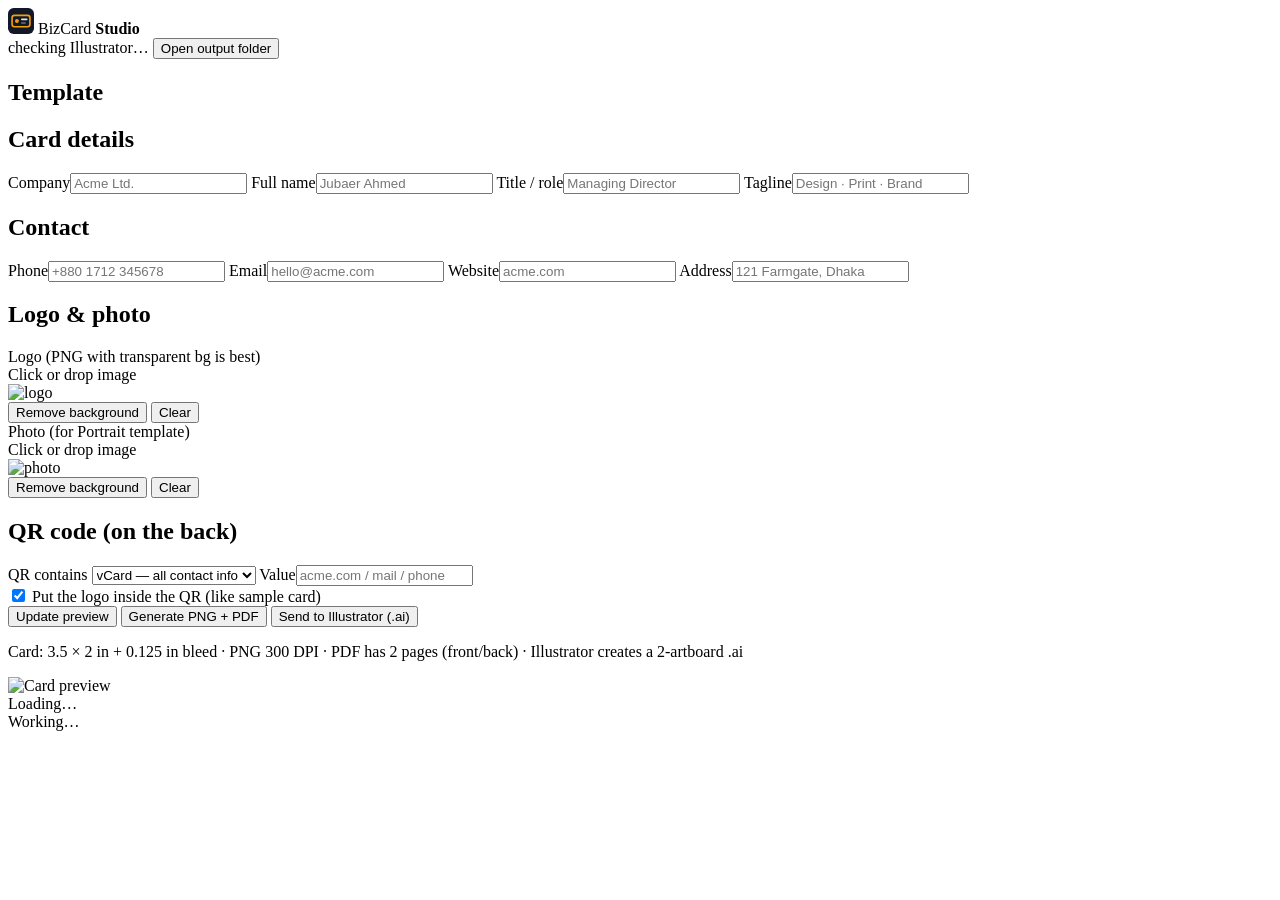
==== app/web/index.html @ 34bd5bdd "initile" ====
<!doctype html>
<html lang="en">
<head>
<meta charset="utf-8">
<meta name="viewport" content="width=device-width, initial-scale=1">
<title>BizCard Studio</title>
<link rel="icon" href="data:image/svg+xml,%3Csvg xmlns='http://www.w3.org/2000/svg' viewBox='0 0 32 32'%3E%3Crect width='32' height='32' rx='7' fill='%23111827'/%3E%3Crect x='5' y='9' width='22' height='14' rx='3' fill='none' stroke='%23f59e0b' stroke-width='2'/%3E%3Ccircle cx='11' cy='16' r='2.4' fill='%23f59e0b'/%3E%3Crect x='16' y='13' width='8' height='2' rx='1' fill='%23e5e7eb'/%3E%3Crect x='16' y='17.5' width='6' height='2' rx='1' fill='%236b7280'/%3E%3C/svg%3E">
<link rel="stylesheet" href="/static/style.css">
</head>
<body>
<header>
  <div class="brand">
    <svg width="26" height="26" viewBox="0 0 32 32" aria-hidden="true"><rect width="32" height="32" rx="7" fill="#111827"/><rect x="5" y="9" width="22" height="14" rx="3" fill="none" stroke="#f59e0b" stroke-width="2"/><circle cx="11" cy="16" r="2.4" fill="#f59e0b"/><rect x="16" y="13" width="8" height="2" rx="1" fill="#e5e7eb"/><rect x="16" y="17.5" width="6" height="2" rx="1" fill="#6b7280"/></svg>
    BizCard <b>Studio</b>
  </div>
  <div class="head-right">
    <span id="fontNote" class="chip subtle" title="Font used by the Noir Classic template"></span>
    <span id="aiStatus" class="chip subtle">checking Illustrator…</span>
    <button id="openFolder" class="ghost" type="button">Open output folder</button>
  </div>
</header>

<main>
  <aside class="panel">
    <section>
      <h2>Template</h2>
      <div id="templates" class="tpl-grid"></div>
    </section>

    <section>
      <h2>Card details</h2>
      <div class="grid2">
        <label>Company<input data-f="company" placeholder="Acme Ltd."></label>
        <label>Full name<input data-f="name" placeholder="Jubaer Ahmed"></label>
        <label>Title / role<input data-f="title" placeholder="Managing Director"></label>
        <label>Tagline<input data-f="tagline" placeholder="Design · Print · Brand"></label>
      </div>
    </section>

    <section>
      <h2>Contact</h2>
      <div class="grid2">
        <label>Phone<input data-f="phone" placeholder="+880 1712 345678"></label>
        <label>Email<input data-f="email" placeholder="hello@acme.com"></label>
        <label>Website<input data-f="website" placeholder="acme.com"></label>
        <label>Address<input data-f="address" placeholder="121 Farmgate, Dhaka"></label>
      </div>
    </section>

    <section>
      <h2>Logo &amp; photo</h2>
      <div class="row2">
        <div class="upbox">
          <span class="up-title">Logo (PNG with transparent bg is best)</span>
          <div class="dropzone" data-kind="logos"><input type="file" accept="image/*" hidden>
            <span class="dz-hint">Click or drop image</span>
          </div>
          <div class="thumbrow hidden">
            <img alt="logo">
            <div class="thumb-btns">
              <button type="button" class="mini" data-bg="logos">Remove background</button>
              <button type="button" class="mini danger" data-clear="logos">Clear</button>
            </div>
          </div>
        </div>
        <div class="upbox">
          <span class="up-title">Photo (for Portrait template)</span>
          <div class="dropzone" data-kind="photos"><input type="file" accept="image/*" hidden>
            <span class="dz-hint">Click or drop image</span>
          </div>
          <div class="thumbrow hidden">
            <img alt="photo">
            <div class="thumb-btns">
              <button type="button" class="mini" data-bg="photos">Remove background</button>
              <button type="button" class="mini danger" data-clear="photos">Clear</button>
            </div>
          </div>
        </div>
      </div>
    </section>

    <section>
      <h2>QR code (on the back)</h2>
      <div class="grid2">
        <label>QR contains
          <select id="qrType">
            <option value="vcard">vCard — all contact info</option>
            <option value="url">Website link</option>
            <option value="email">Email</option>
            <option value="phone">Phone number</option>
            <option value="none">No QR code</option>
          </select>
        </label>
        <label id="qrValueWrap" class="hidden">Value<input id="qrValue" placeholder="acme.com / mail / phone"></label>
      </div>
      <label class="check"><input type="checkbox" id="qrLogo" checked> Put the logo inside the QR (like sample card)</label>
    </section>

    <div class="actions">
      <button id="btnPreview" class="primary" type="button">Update preview</button>
      <button id="btnGenerate" type="button">Generate PNG + PDF</button>
      <button id="btnAI" type="button">Send to Illustrator (.ai)</button>
    </div>
    <p class="hint">Card: 3.5 × 2 in + 0.125 in bleed · PNG 300 DPI · PDF has 2 pages (front/back) · Illustrator creates a 2-artboard .ai</p>
  </aside>

  <section class="stage">
    <div class="preview-wrap">
      <img id="preview" alt="Card preview">
      <div class="muted" id="previewInfo">Loading…</div>
    </div>
    <div id="outputs" class="outputs"></div>
  </section>
</main>

<div id="busy" class="overlay hidden"><div class="spinner"></div><span id="busyText">Working…</span></div>
<div id="toast" class="toast hidden"></div>

<script src="/static/app.js"></script>
</body>
</html>
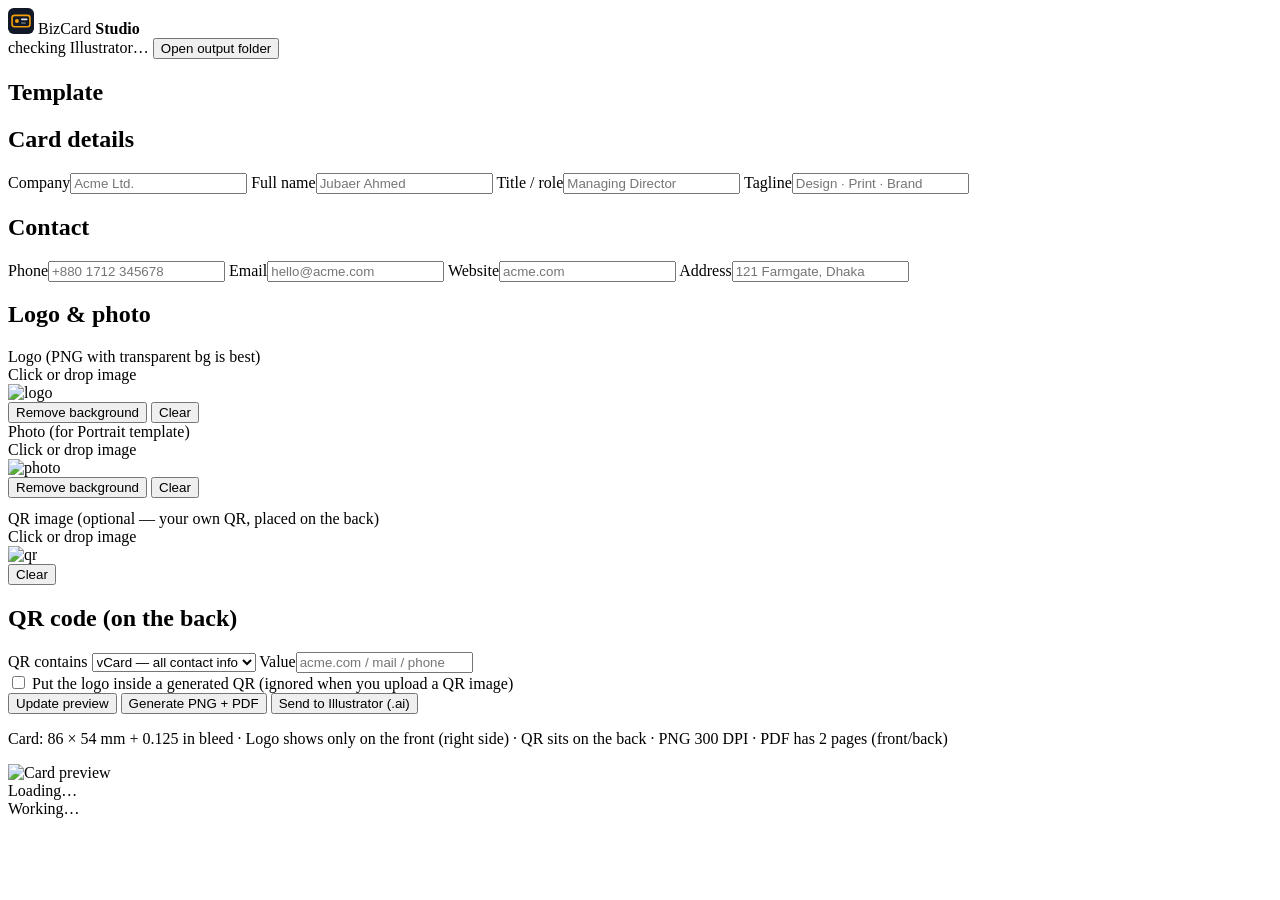
==== commit 6ebc93ed: "feat: add QR image upload functionality and update templates - Introduced a new optional QR image up" ====
--- a/app/web/index.html
+++ b/app/web/index.html
@@ -77,6 +77,21 @@
           </div>
         </div>
       </div>
+      <div class="row2" style="margin-top:12px">
+        <div class="upbox">
+          <span class="up-title">QR image (optional — your own QR, placed on the back)</span>
+          <div class="dropzone" data-kind="qr"><input type="file" accept="image/*" hidden>
+            <span class="dz-hint">Click or drop image</span>
+          </div>
+          <div class="thumbrow hidden">
+            <img alt="qr">
+            <div class="thumb-btns">
+              <button type="button" class="mini danger" data-clear="qr">Clear</button>
+            </div>
+          </div>
+        </div>
+        <div></div>
+      </div>
     </section>
 
     <section>
@@ -93,7 +108,7 @@
         </label>
         <label id="qrValueWrap" class="hidden">Value<input id="qrValue" placeholder="acme.com / mail / phone"></label>
       </div>
-      <label class="check"><input type="checkbox" id="qrLogo" checked> Put the logo inside the QR (like sample card)</label>
+      <label class="check"><input type="checkbox" id="qrLogo"> Put the logo inside a generated QR (ignored when you upload a QR image)</label>
     </section>
 
     <div class="actions">
@@ -101,7 +116,7 @@
       <button id="btnGenerate" type="button">Generate PNG + PDF</button>
       <button id="btnAI" type="button">Send to Illustrator (.ai)</button>
     </div>
-    <p class="hint">Card: 3.5 × 2 in + 0.125 in bleed · PNG 300 DPI · PDF has 2 pages (front/back) · Illustrator creates a 2-artboard .ai</p>
+    <p class="hint">Card: 86 × 54 mm + 0.125 in bleed · Logo shows only on the front (right side) · QR sits on the back · PNG 300 DPI · PDF has 2 pages (front/back)</p>
   </aside>
 
   <section class="stage">
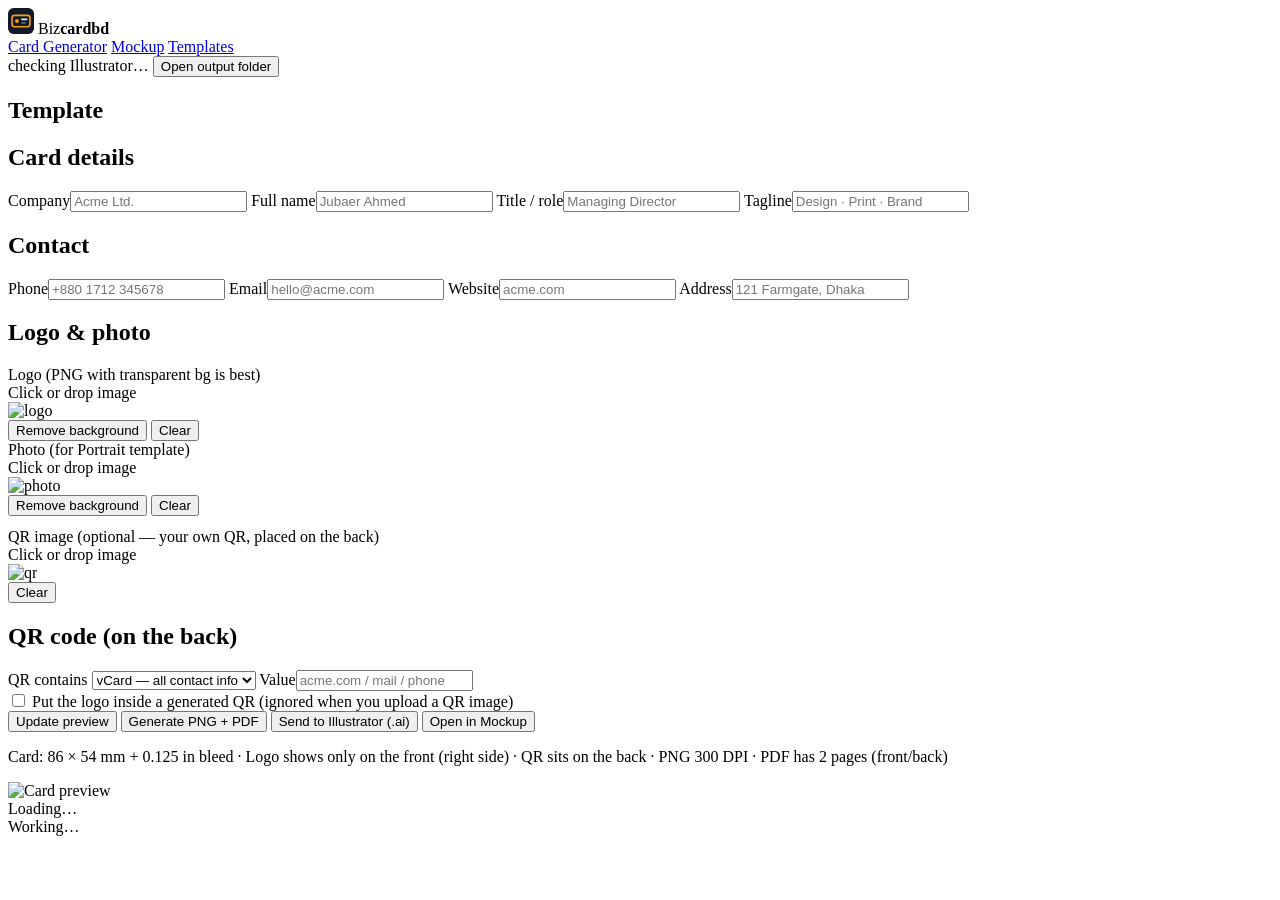
==== commit 391e4c87: "feat: update title and branding, add navigation to mockup page - Changed the title from "BizCard Stu" ====
--- a/app/web/index.html
+++ b/app/web/index.html
@@ -3,7 +3,7 @@
 <head>
 <meta charset="utf-8">
 <meta name="viewport" content="width=device-width, initial-scale=1">
-<title>BizCard Studio</title>
+<title>Bizcardbd — Card Generator</title>
 <link rel="icon" href="data:image/svg+xml,%3Csvg xmlns='http://www.w3.org/2000/svg' viewBox='0 0 32 32'%3E%3Crect width='32' height='32' rx='7' fill='%23111827'/%3E%3Crect x='5' y='9' width='22' height='14' rx='3' fill='none' stroke='%23f59e0b' stroke-width='2'/%3E%3Ccircle cx='11' cy='16' r='2.4' fill='%23f59e0b'/%3E%3Crect x='16' y='13' width='8' height='2' rx='1' fill='%23e5e7eb'/%3E%3Crect x='16' y='17.5' width='6' height='2' rx='1' fill='%236b7280'/%3E%3C/svg%3E">
 <link rel="stylesheet" href="/static/style.css">
 </head>
@@ -11,8 +11,13 @@
 <header>
   <div class="brand">
     <svg width="26" height="26" viewBox="0 0 32 32" aria-hidden="true"><rect width="32" height="32" rx="7" fill="#111827"/><rect x="5" y="9" width="22" height="14" rx="3" fill="none" stroke="#f59e0b" stroke-width="2"/><circle cx="11" cy="16" r="2.4" fill="#f59e0b"/><rect x="16" y="13" width="8" height="2" rx="1" fill="#e5e7eb"/><rect x="16" y="17.5" width="6" height="2" rx="1" fill="#6b7280"/></svg>
-    BizCard <b>Studio</b>
+    Biz<b>cardbd</b>
   </div>
+  <nav class="nav">
+    <a class="nav-link active" href="/">Card Generator</a>
+    <a class="nav-link" href="/mockup.html">Mockup</a>
+    <a class="nav-link" href="/#templates">Templates</a>
+  </nav>
   <div class="head-right">
     <span id="fontNote" class="chip subtle" title="Font used by the Noir Classic template"></span>
     <span id="aiStatus" class="chip subtle">checking Illustrator…</span>
@@ -115,6 +120,7 @@
       <button id="btnPreview" class="primary" type="button">Update preview</button>
       <button id="btnGenerate" type="button">Generate PNG + PDF</button>
       <button id="btnAI" type="button">Send to Illustrator (.ai)</button>
+      <button id="btnMockup" type="button" class="hidden" title="Send the generated front/back PNGs to the Mockup page">Open in Mockup</button>
     </div>
     <p class="hint">Card: 86 × 54 mm + 0.125 in bleed · Logo shows only on the front (right side) · QR sits on the back · PNG 300 DPI · PDF has 2 pages (front/back)</p>
   </aside>
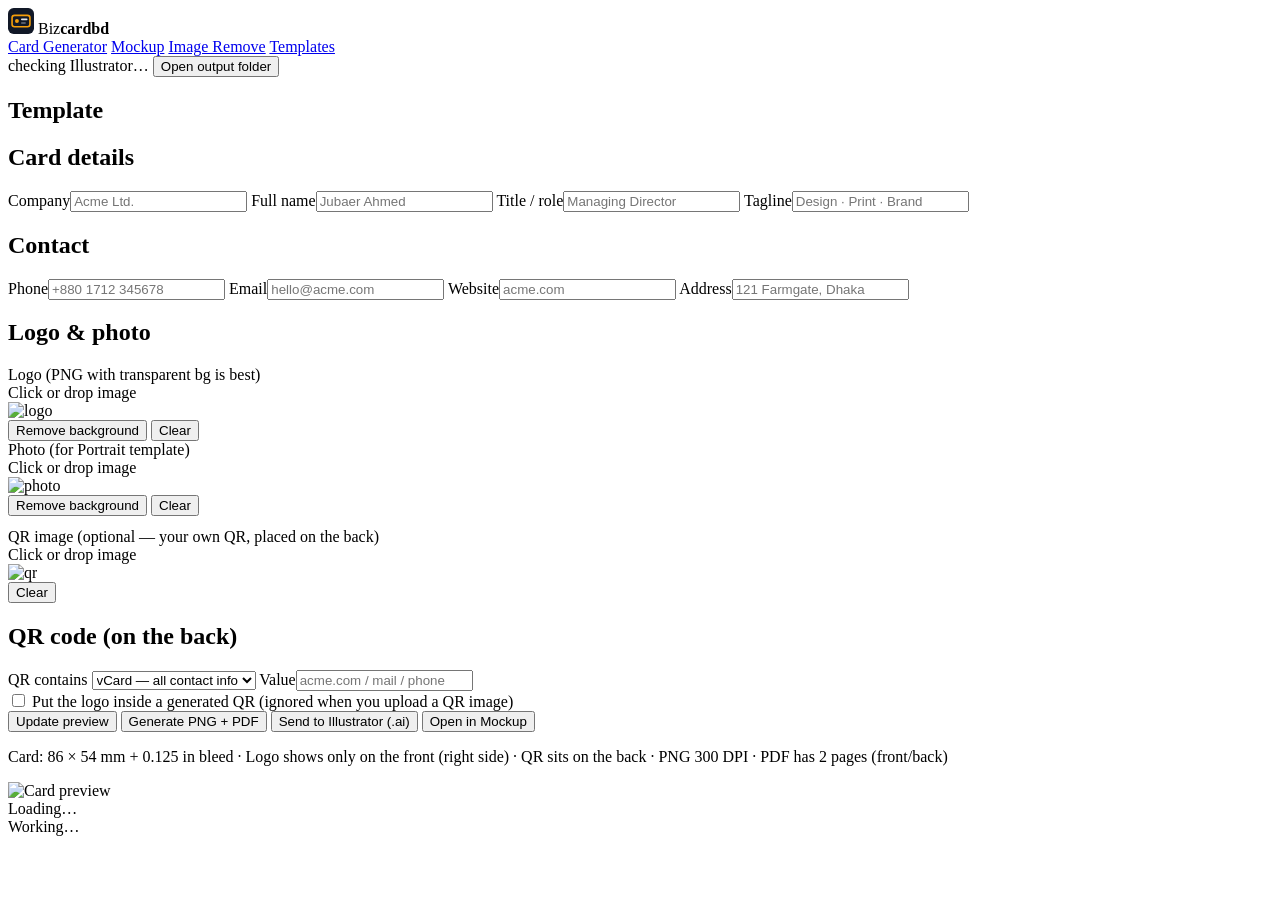
==== commit c87d07a1: "Add optional dependency for raster-to-vector tracing in requirements.txt" ====
--- a/app/web/index.html
+++ b/app/web/index.html
@@ -16,6 +16,7 @@
   <nav class="nav">
     <a class="nav-link active" href="/">Card Generator</a>
     <a class="nav-link" href="/mockup.html">Mockup</a>
+    <a class="nav-link" href="/prep.html">Image Remove</a>
     <a class="nav-link" href="/#templates">Templates</a>
   </nav>
   <div class="head-right">
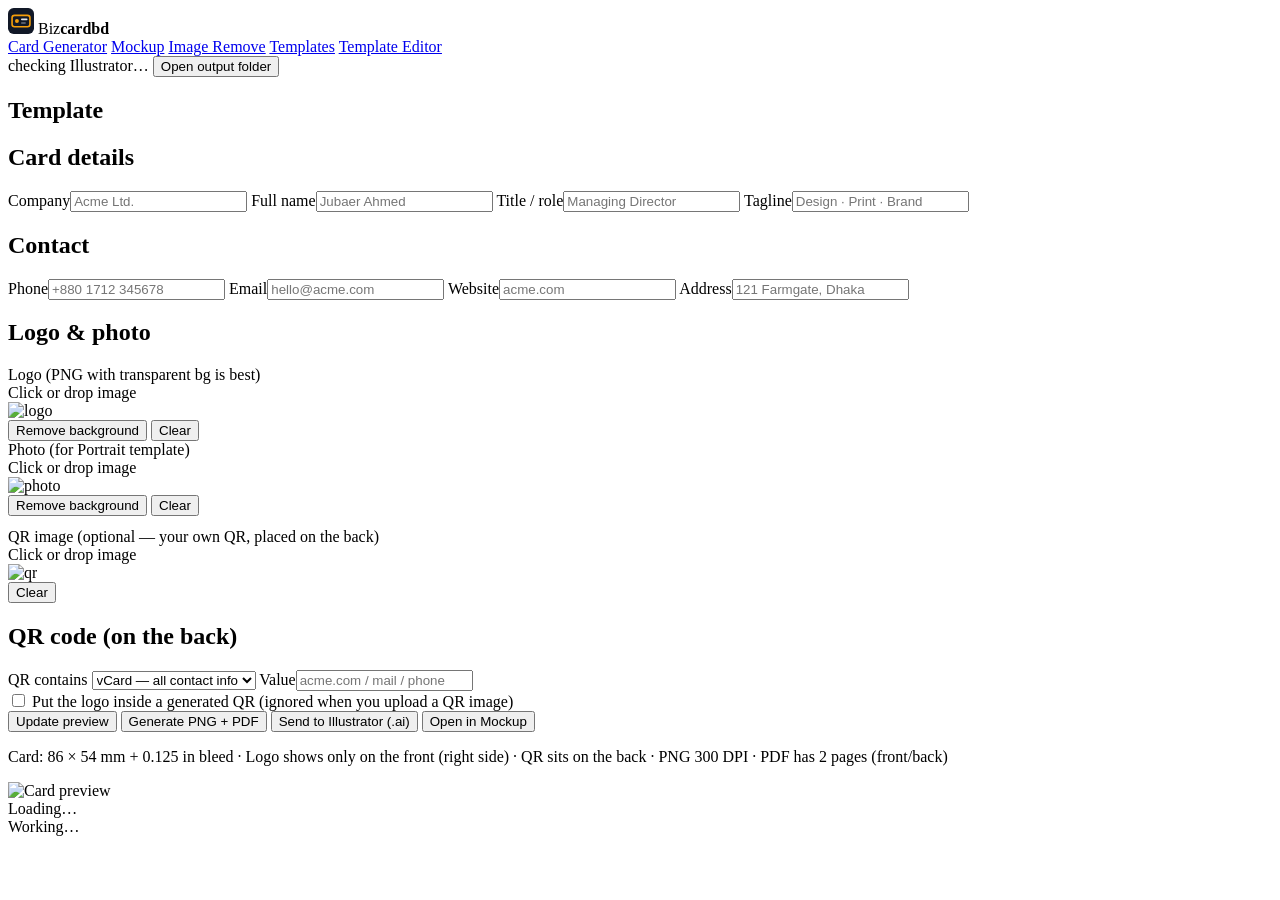
==== commit 55f9b5fd: "Add new templates and GIF rendering functionality - Introduced new templates (template-101 to templa" ====
--- a/app/web/index.html
+++ b/app/web/index.html
@@ -18,6 +18,7 @@
     <a class="nav-link" href="/mockup.html">Mockup</a>
     <a class="nav-link" href="/prep.html">Image Remove</a>
     <a class="nav-link" href="/#templates">Templates</a>
+    <a class="nav-link" href="/editor.html">Template Editor</a>
   </nav>
   <div class="head-right">
     <span id="fontNote" class="chip subtle" title="Font used by the Noir Classic template"></span>
